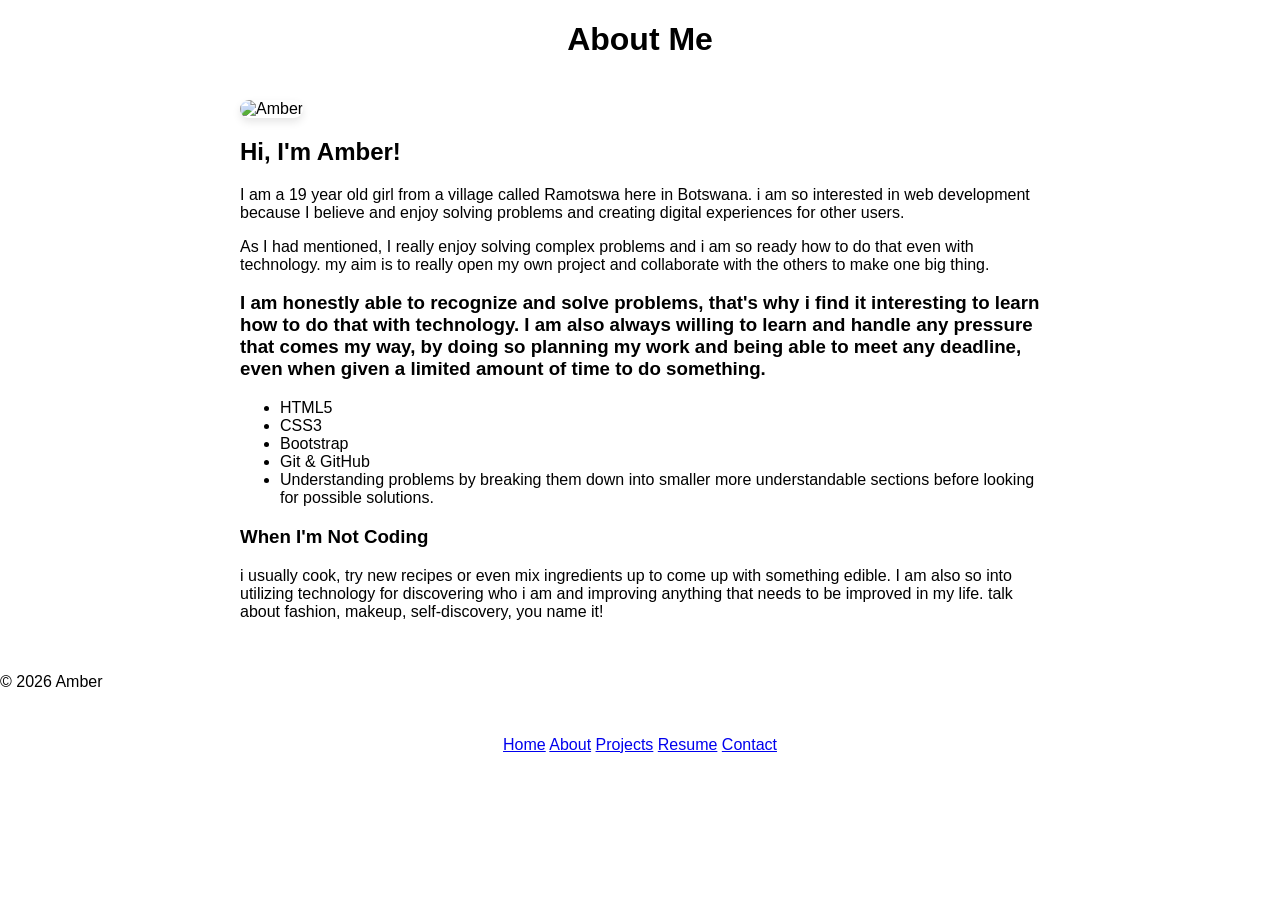
==== about.html @ c03b3330 "My portfolio website" ====
<!DOCTYPE html>

<html lang="en">

    <head>
        <link rel="stylesheet"href="styles.css">

        <meta charset="UTF-8">

        <meta name="viewport"content="width=device width,initial scale="1.0">

        <title>Page Title</title>

    </head>

    <body><header> 

    <h1>About Me</h1> 

</header> 

 

<main> 

    <img src="C:\Users\user\OneDrive - Botswana Accountancy College\Amber's-Portfolio\IMG-20241124-WA0068.jpg" alt="Amber" width="200"> 

     

    <h2>Hi, I'm Amber!</h2> 

     

    <p>I am a 19 year old girl from a village called Ramotswa here in Botswana. i am so interested in web development because
        I believe and enjoy solving problems and creating digital experiences for other users.</p> 

     

    <p>As I had mentioned, I really enjoy solving complex problems and i am so ready how to do that even with technology.
        my aim is to really open my own project and collaborate with the others to make one big thing.</p> 

     

    <h3>I am honestly able to recognize and solve problems, that's why i find it interesting to learn how to do that with technology.
        I am also always willing to learn and handle any pressure that comes my way, by doing so planning my work and being able to 
        meet any deadline, even when given a limited amount of time to do something.</h3> 

    <ul> 

        <li>HTML5</li> 

        <li>CSS3</li> 

        <li>Bootstrap</li> 

        <li>Git & GitHub</li> 

        <li>Understanding problems by breaking them down into smaller more understandable sections
             before looking for possible solutions.</li> 

    </ul> 

     

    <h3>When I'm Not Coding</h3> 

    <p>i usually cook, try new recipes or even mix ingredients up to come up with something edible. I am also so into utilizing
        technology for discovering who i am and improving anything that needs to be improved in my life. talk about fashion, makeup,
        self-discovery, you name it!</p> 

</main>  

</footer> 

<p>&copy; 2026 Amber</p> 

</footer>

 

<footer> 
        <nav> 

    <a href="index.html">Home</a> 

    <a href="about.html">About</a> 

    <a href="projects.html">Projects</a> 

    <a href="resume.html">Resume</a> 

    <a href="contact.html">Contact</a> 

</nav> 

    </body>
    
</html>
---- styles.css ----
/* Global Styles */ 

body { 

    font-family: Arial, sans-serif; 

    margin: 0; 

    padding: 0; 

    background-color: palevioletred

    color; lilac:

} 

 

/* Navigation */ 

nav { 

    background-color: palevioletred

    padding; 15px} 

    text-align: center; 

} 

 

nav a { 

    color: pink; 

    text-decoration: none; 

    margin: 0 15px; 

} 

 

nav a:hover { 

    text-decoration: underline; 

} 

 

/* Headers */ 

header { 

    background-color:palevioletred

    color; pink: 

    padding; 30px; 

    text-align: center; 

} 

 

/* Main Content */ 

main { 

    padding: 20px; 

    max-width: 800px; 

    margin: 0 auto; 

} 

 

/* Footer */ 

footer { 

    background-color: palevioletred

    color:palevioletred; 

    text-align: center; 

    padding: 15px; 

    margin-top: 30px; 

} 

 

/* Images */ 

img { 

    border-radius: 10px; 

    box-shadow: 0 4px 8px rgba(0,0,0,0.1); 

}
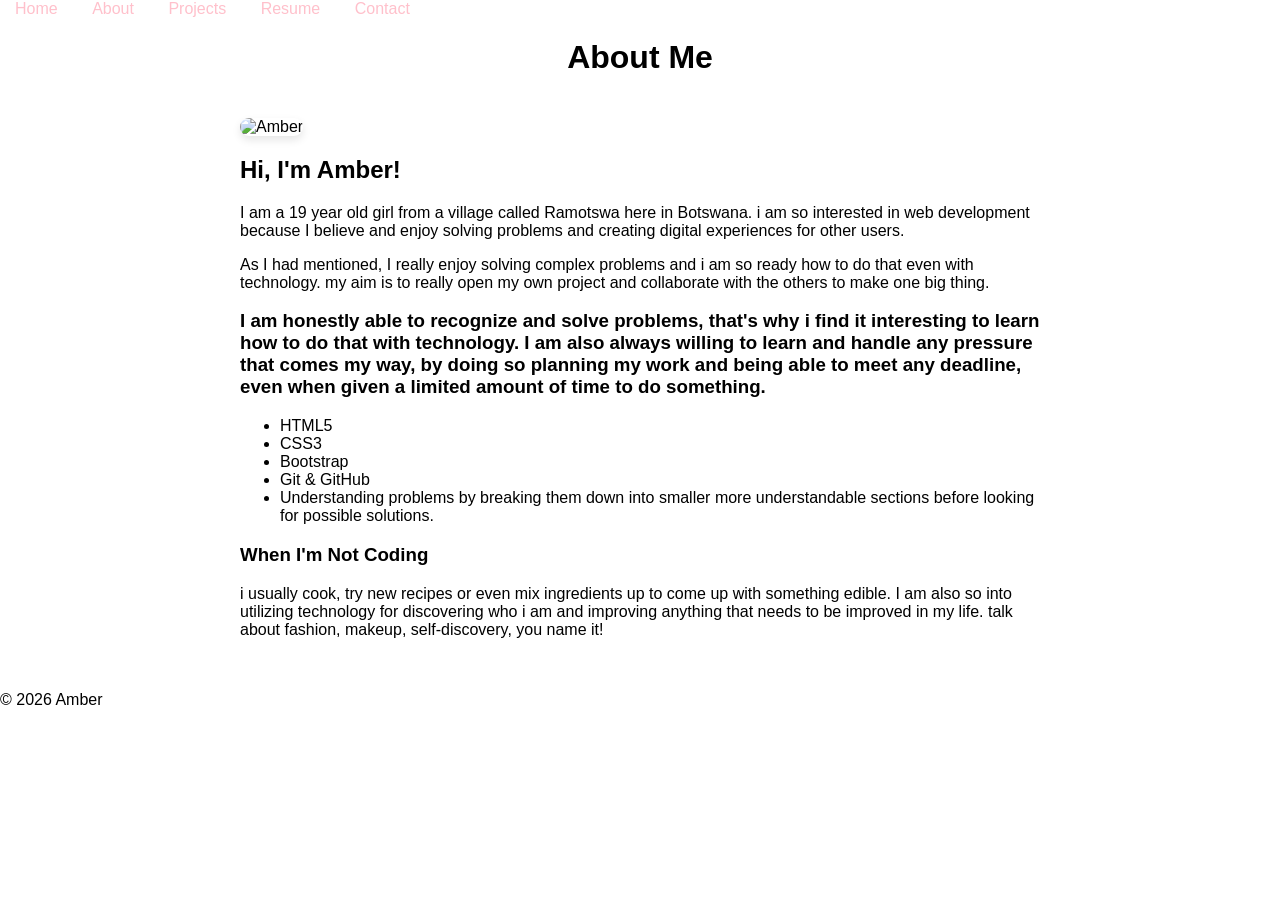
==== commit 7967421e: "updated contact.html" ====
--- a/about.html
+++ b/about.html
@@ -13,7 +13,21 @@
 
     </head>
 
-    <body><header> 
+    <body><nav> 
+
+    <a href="index.html">Home</a> 
+
+    <a href="about.html">About</a> 
+
+    <a href="projects.html">Projects</a> 
+
+    <a href="resume.html">Resume</a> 
+
+    <a href="contact.html">Contact</a> 
+
+</nav> 
+
+        <header> 
 
     <h1>About Me</h1> 
 
@@ -79,20 +93,7 @@
  
 
 <footer> 
-        <nav> 
-
-    <a href="index.html">Home</a> 
-
-    <a href="about.html">About</a> 
-
-    <a href="projects.html">Projects</a> 
-
-    <a href="resume.html">Resume</a> 
-
-    <a href="contact.html">Contact</a> 
-
-</nav> 
-
+        
     </body>
     
 </html>
--- a/styles.css
+++ b/styles.css
@@ -22,7 +22,7 @@
 
     background-color: palevioletred
 
-    padding; 15px} 
+    padding; 15px 
 
     text-align: center; 
 
@@ -86,7 +86,7 @@
 
     background-color: palevioletred
 
-    color:palevioletred; 
+    color; palevioletred
 
     text-align: center; 
 
